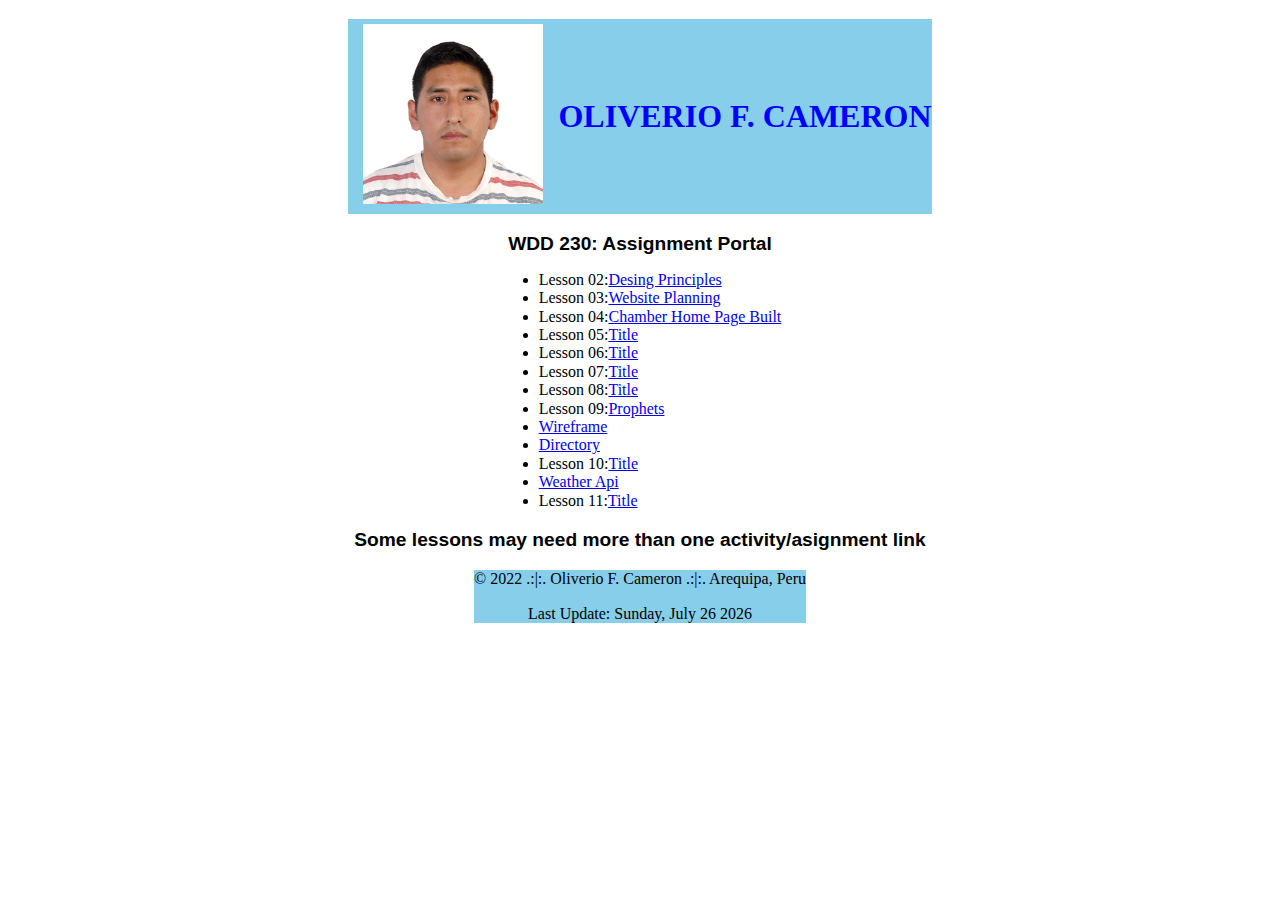
==== index.html @ 501c9924 "update lesson10" ====
<!DOCTYPE html>
<html lang="en">
<head>
    <meta charset="UTF-8">
    <meta http-equiv="X-UA-Compatible" content="IE=edge">
    <meta name="viewport" content="width=device-width, initial-scale=1.0">
    <title>Document</title>
    <link rel="stylesheet" href="css/small.css">
    <link rel="stylesheet" href="css/medium.css">
    <link rel="stylesheet" href="css/normalize.css">
</head>
<body>
    <header>
        <div class="perfil-picture"> <img src="images/perfil_photo.jpg" alt="my-image" width="180">

        </div>
        <nav>
            <h1>OLIVERIO F. CAMERON</h1>
        </nav>
    </header>
    <main>
        <section>
            <h2>WDD 230: Assignment Portal</h2>
        </section>
        <section>
            <ul>
                <li>Lesson 02:<a href="https://camerm.github.io/wdd230/lesson2/design-principles.html">Desing Principles</a></li>
                <li>Lesson 03:<a href="lesson3/index.html">Website Planning</a></li>
                <li>Lesson 04:<a href="chamber/index.html">Chamber Home Page Built</a></li>
                <li>Lesson 05:<a href="#">Title</a></li>
                <li>Lesson 06:<a href="#">Title</a></li>
                <li>Lesson 07:<a href="#">Title</a></li>
                <li>Lesson 08:<a href="#">Title</a></li>
                <li>Lesson 09:<a href="lesson-9/prophets.html">Prophets</a></li>
                <li><a href="https://wireframe.cc/7dn4nG">Wireframe</a></li>
                <li><a href="chamber/directory.html">Directory</a></li>
                <li>Lesson 10:<a href="#">Title</a></li>
                <li><a href="lesson10/weatherapi.html">Weather Api</a></li>
                <li>Lesson 11:<a href="#">Title</a></li>
            </ul>

        </section>
        <section>
            <h3>Some lessons may need more than one activity/asignment link</h3>
        </section>
    </main>
    <footer>
        <p> &copy; 2022 .:|:. Oliverio F. Cameron .:|:. Arequipa, Peru</p>
        <p>Last Update: <span id="currentdate"></span></p>
        <script src="js/currentdate.js"></script>
    </footer>
</body>
</html>
---- css/small.css ----
header {
    background-color:skyblue;
    color:blue;
    align-items: center;
    display: grid;
    grid-template-columns: 210px 1fr;
}

main {
    align-items: center;
    justify-items: center;
}
footer{
    background-color:skyblue; 
}
header, main, footer {
    max-width: 630px;
    margin: 1.2rem auto;
    align-items: center;
    justify-items: center;
    justify-content: center;
}
body {
    font-size: 16px;
    justify-items: center;
    margin: 5px;
}

h1{
    font-family: 'Bebas Neue', cursive;
    font-size: 1rem;
}
h2{
    font-family: 'Poppins', sans-serif;
    font-size: 0.8rem;
}
h3{
    font-family: 'BIZ UDPGothic', sans-serif;
    font-size: 0.8rem;
}

img {
    margin: 5px;
}
---- css/medium.css ----
@media only screen and (min-width: 32.5em) {


    h1{
        font-size: 2rem;
    }
    h2{
        font-size: 1.2rem;
    }
    h3{
        font-size: 1.2rem;
    }


}
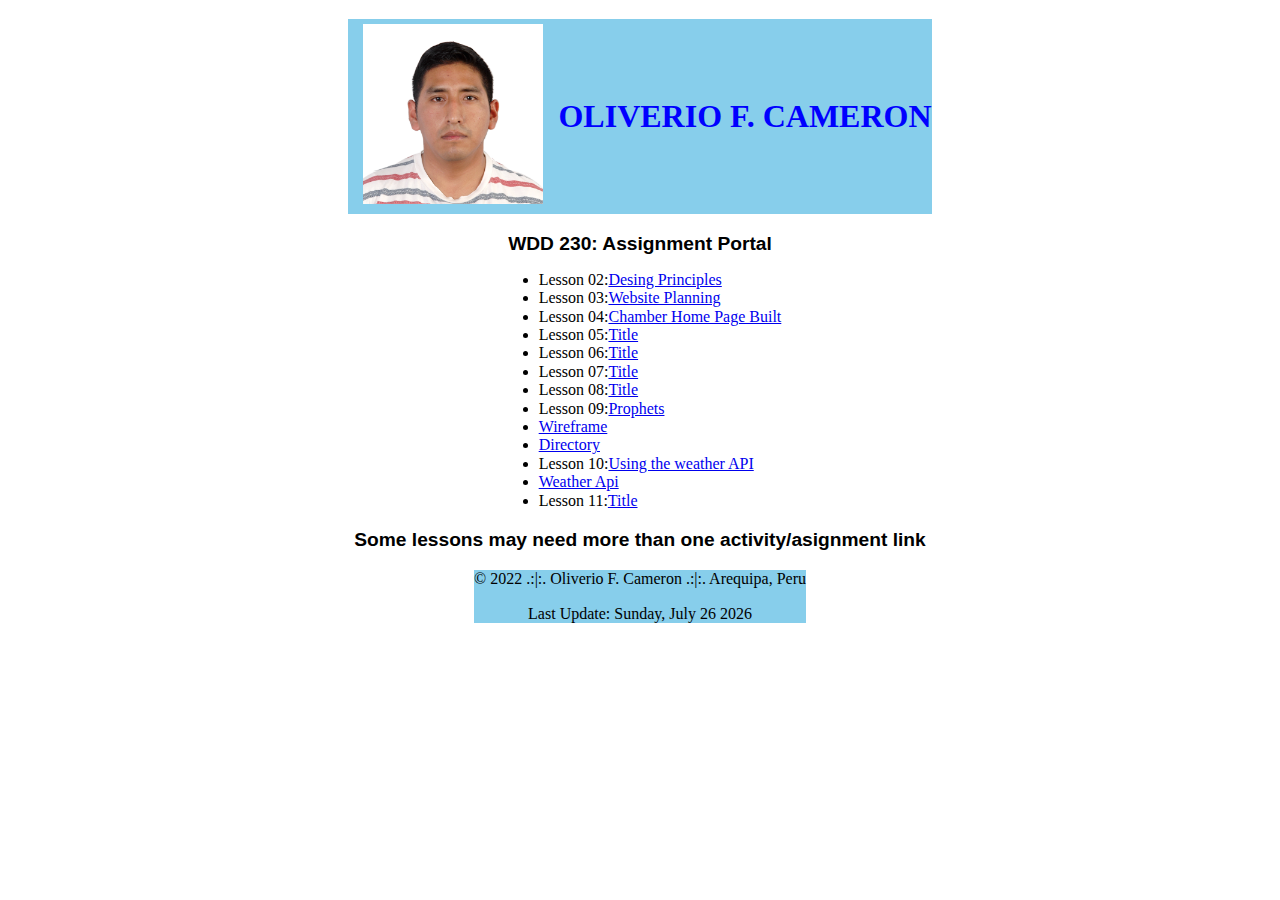
==== commit 87337fed: "update" ====
--- a/index.html
+++ b/index.html
@@ -12,7 +12,6 @@
 <body>
     <header>
         <div class="perfil-picture"> <img src="images/perfil_photo.jpg" alt="my-image" width="180">
-
         </div>
         <nav>
             <h1>OLIVERIO F. CAMERON</h1>
@@ -34,11 +33,10 @@
                 <li>Lesson 09:<a href="lesson-9/prophets.html">Prophets</a></li>
                 <li><a href="https://wireframe.cc/7dn4nG">Wireframe</a></li>
                 <li><a href="chamber/directory.html">Directory</a></li>
-                <li>Lesson 10:<a href="#">Title</a></li>
+                <li>Lesson 10:<a href="chamber/index.html">Using the weather API</a></li>
                 <li><a href="lesson10/weatherapi.html">Weather Api</a></li>
                 <li>Lesson 11:<a href="#">Title</a></li>
             </ul>
-
         </section>
         <section>
             <h3>Some lessons may need more than one activity/asignment link</h3>
--- a/css/small.css
+++ b/css/small.css
@@ -12,7 +12,8 @@
     justify-items: center;
 }
 footer{
-    background-color:skyblue; 
+    background-color:skyblue;
+    text-align: center; 
 }
 header, main, footer {
     max-width: 630px;
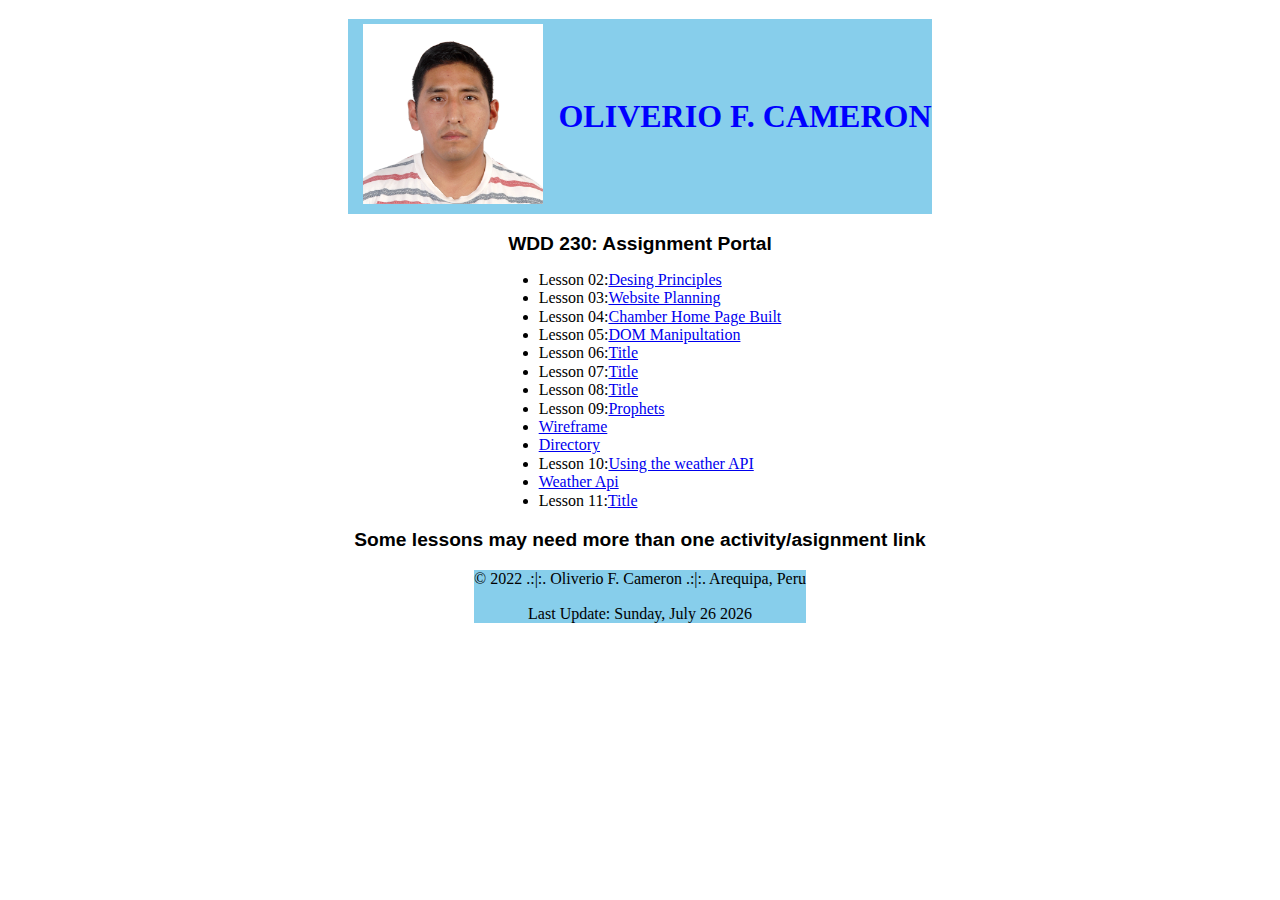
==== commit 331a2a00: "updates, DOM" ====
--- a/index.html
+++ b/index.html
@@ -5,6 +5,7 @@
     <meta http-equiv="X-UA-Compatible" content="IE=edge">
     <meta name="viewport" content="width=device-width, initial-scale=1.0">
     <title>Document</title>
+    <link rel="shortcut icon" href="images/favicon.ico">
     <link rel="stylesheet" href="css/small.css">
     <link rel="stylesheet" href="css/medium.css">
     <link rel="stylesheet" href="css/normalize.css">
@@ -26,7 +27,7 @@
                 <li>Lesson 02:<a href="https://camerm.github.io/wdd230/lesson2/design-principles.html">Desing Principles</a></li>
                 <li>Lesson 03:<a href="lesson3/index.html">Website Planning</a></li>
                 <li>Lesson 04:<a href="chamber/index.html">Chamber Home Page Built</a></li>
-                <li>Lesson 05:<a href="#">Title</a></li>
+                <li>Lesson 05:<a href="bom/bom.html">DOM Manipultation</a></li>
                 <li>Lesson 06:<a href="#">Title</a></li>
                 <li>Lesson 07:<a href="#">Title</a></li>
                 <li>Lesson 08:<a href="#">Title</a></li>
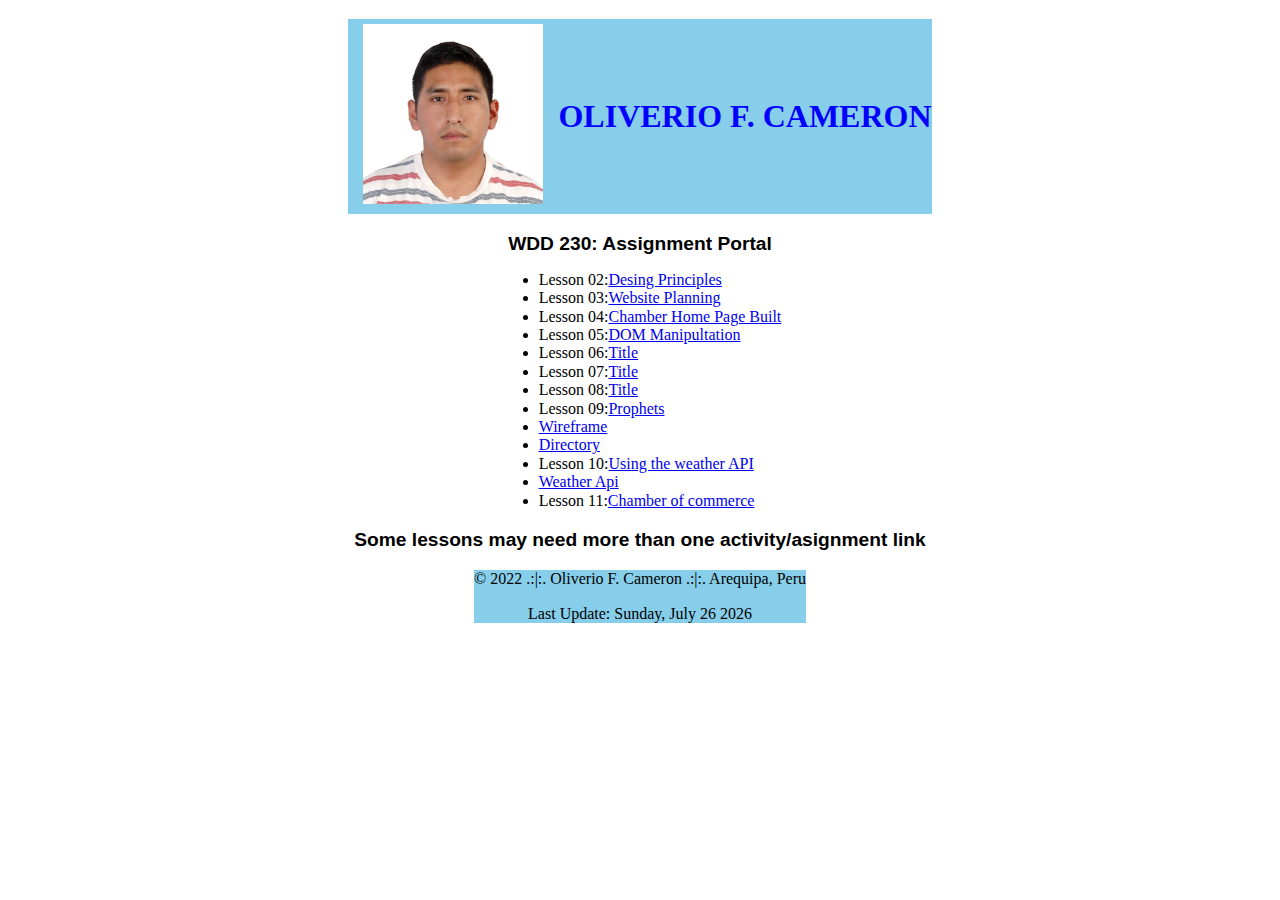
==== commit 7b9627bf: "update" ====
--- a/index.html
+++ b/index.html
@@ -36,7 +36,7 @@
                 <li><a href="chamber/directory.html">Directory</a></li>
                 <li>Lesson 10:<a href="chamber/index.html">Using the weather API</a></li>
                 <li><a href="lesson10/weatherapi.html">Weather Api</a></li>
-                <li>Lesson 11:<a href="#">Title</a></li>
+                <li>Lesson 11:<a href="chamber/index.html">Chamber of commerce</a></li>
             </ul>
         </section>
         <section>
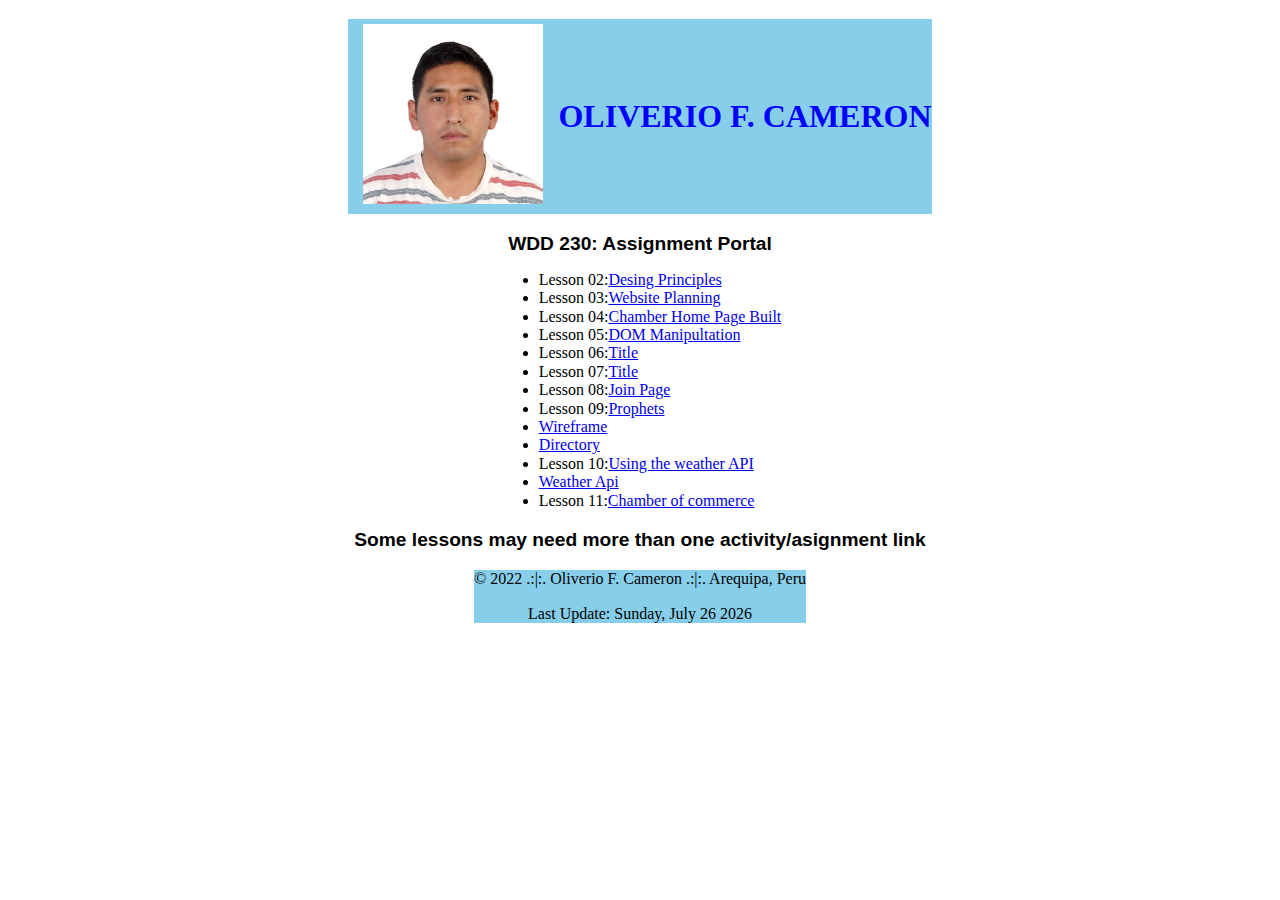
==== commit ab5a3abe: "update" ====
--- a/index.html
+++ b/index.html
@@ -30,7 +30,7 @@
                 <li>Lesson 05:<a href="bom/bom.html">DOM Manipultation</a></li>
                 <li>Lesson 06:<a href="#">Title</a></li>
                 <li>Lesson 07:<a href="#">Title</a></li>
-                <li>Lesson 08:<a href="#">Title</a></li>
+                <li>Lesson 08:<a href="chamber/join.html">Join Page</a></li>
                 <li>Lesson 09:<a href="lesson-9/prophets.html">Prophets</a></li>
                 <li><a href="https://wireframe.cc/7dn4nG">Wireframe</a></li>
                 <li><a href="chamber/directory.html">Directory</a></li>
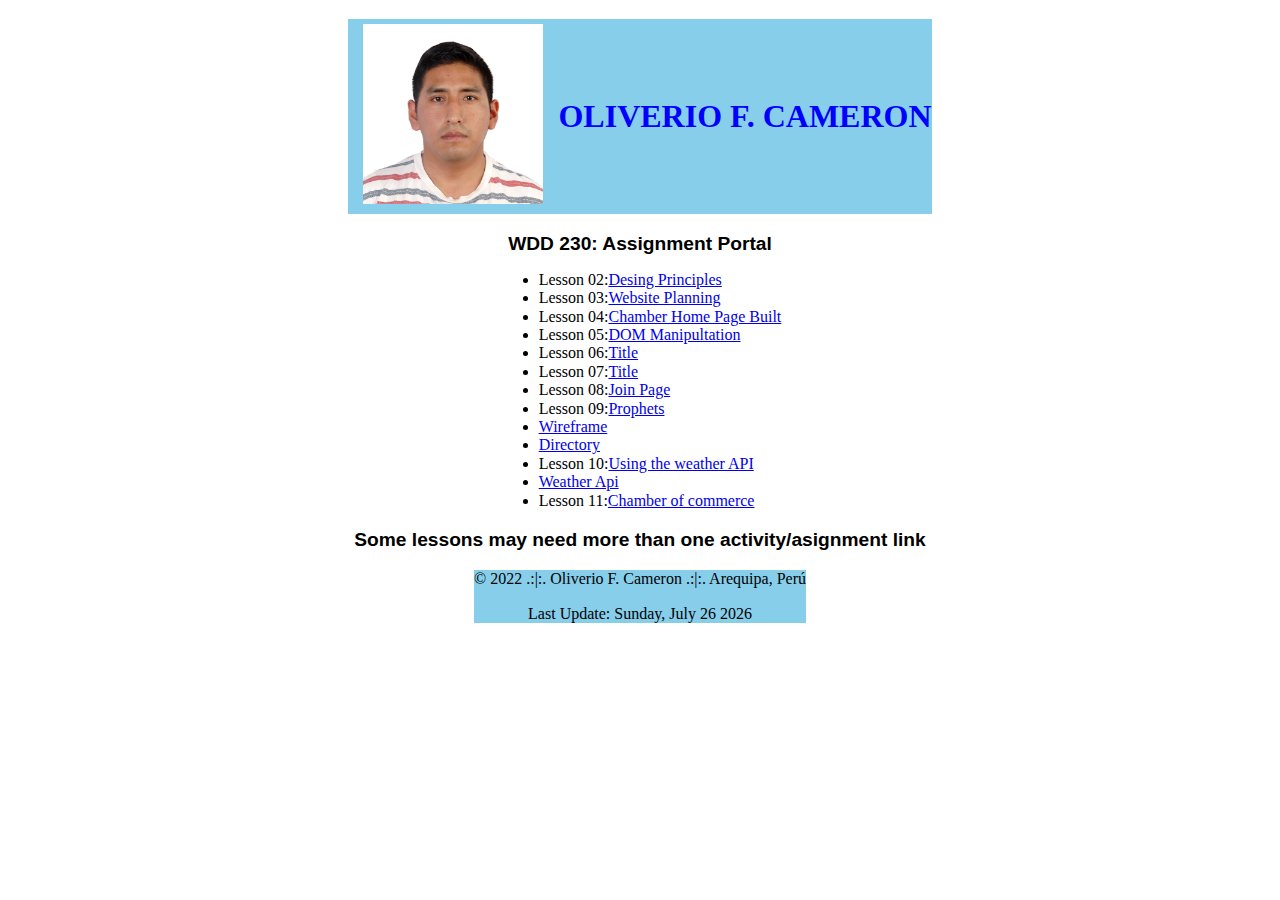
==== commit af1791cf: "update" ====
--- a/index.html
+++ b/index.html
@@ -44,7 +44,7 @@
         </section>
     </main>
     <footer>
-        <p> &copy; 2022 .:|:. Oliverio F. Cameron .:|:. Arequipa, Peru</p>
+        <p> &copy; 2022 .:|:. Oliverio F. Cameron .:|:. Arequipa, Perú</p>
         <p>Last Update: <span id="currentdate"></span></p>
         <script src="js/currentdate.js"></script>
     </footer>
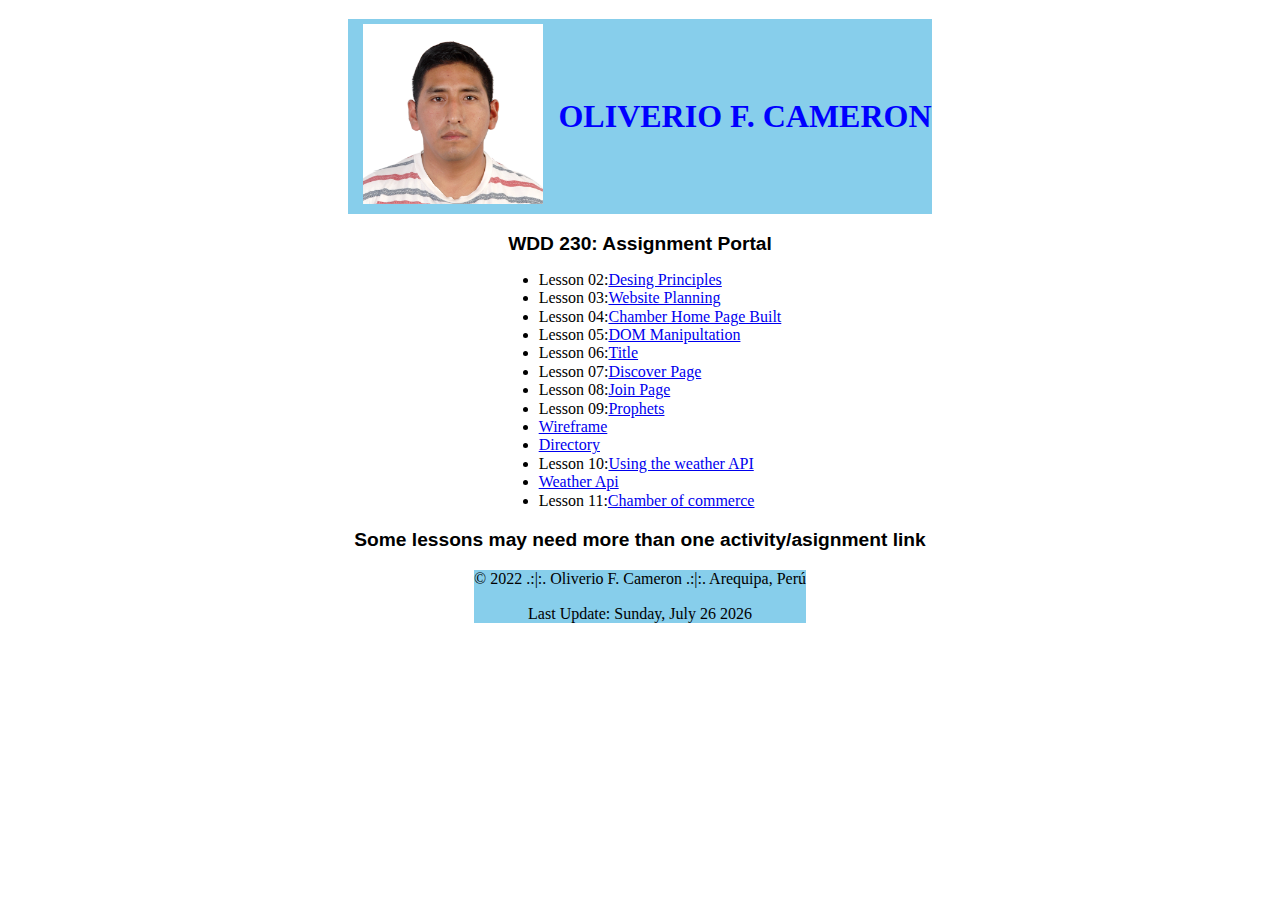
==== commit 90538a72: "update" ====
--- a/index.html
+++ b/index.html
@@ -29,7 +29,7 @@
                 <li>Lesson 04:<a href="chamber/index.html">Chamber Home Page Built</a></li>
                 <li>Lesson 05:<a href="bom/bom.html">DOM Manipultation</a></li>
                 <li>Lesson 06:<a href="#">Title</a></li>
-                <li>Lesson 07:<a href="#">Title</a></li>
+                <li>Lesson 07:<a href="chamber/discover.html">Discover Page</a></li>
                 <li>Lesson 08:<a href="chamber/join.html">Join Page</a></li>
                 <li>Lesson 09:<a href="lesson-9/prophets.html">Prophets</a></li>
                 <li><a href="https://wireframe.cc/7dn4nG">Wireframe</a></li>
